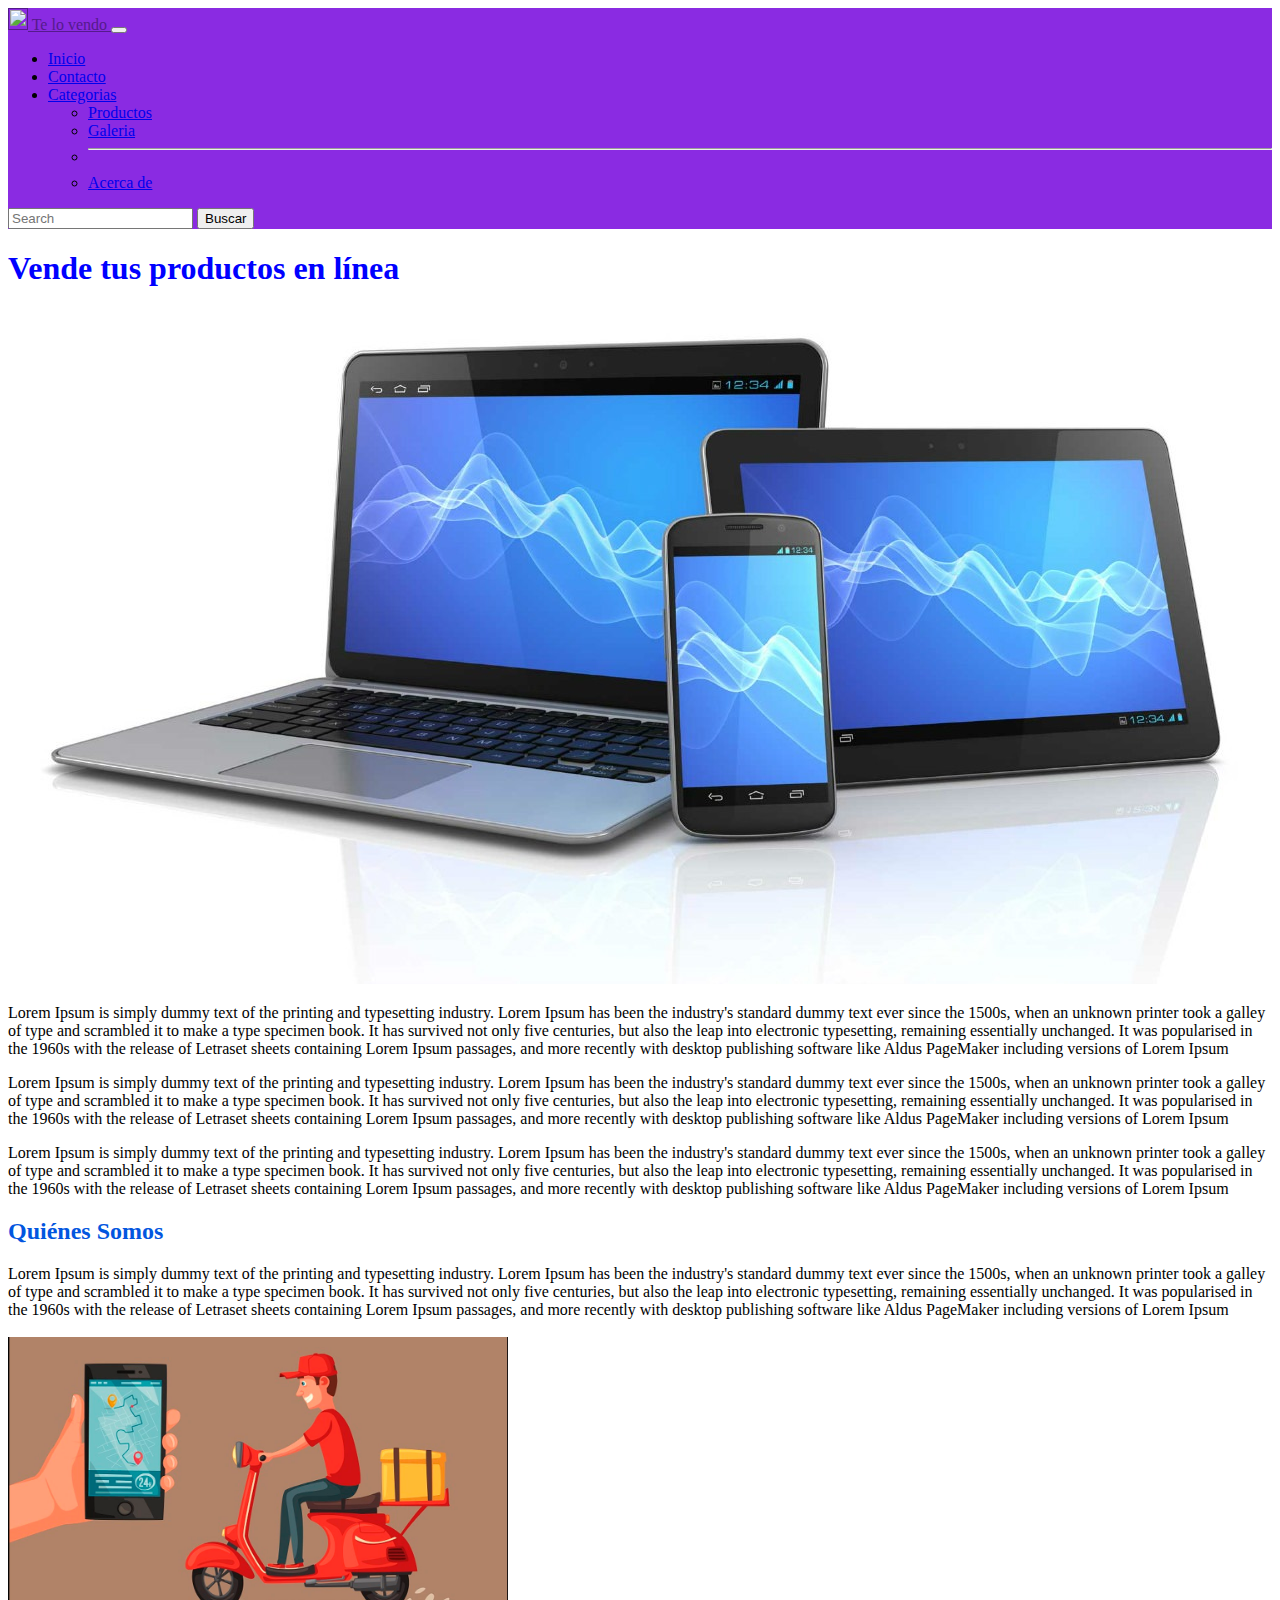
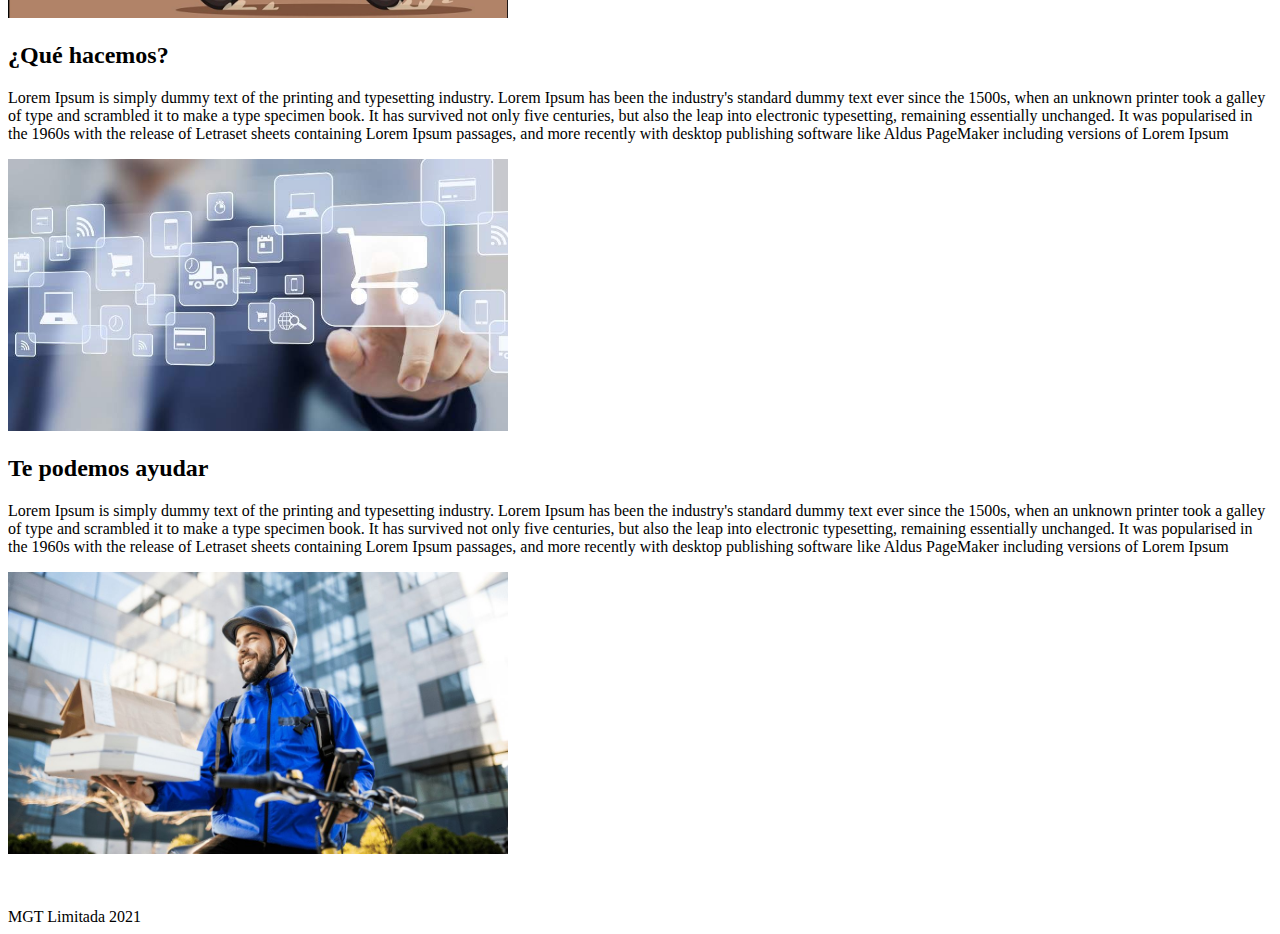
==== index.html @ f427f082 "V.1.0.2" ====
<!DOCTYPE html>
<html lang="en">
<head>
    <meta charset="UTF-8">
    <meta http-equiv="X-UA-Compatible" content="IE=edge">
    <meta name="viewport" content="width=device-width, initial-scale=1.0">
    <title>Te lo vendo</title>
    <link rel="stylesheet" href="./assets/css/style.css">
    <link href="https://cdn.jsdelivr.net/npm/bootstrap@5.1.3/dist/css/bootstrap.min.css" rel="stylesheet" integrity="sha384-1BmE4kWBq78iYhFldvKuhfTAU6auU8tT94WrHftjDbrCEXSU1oBoqyl2QvZ6jIW3" crossorigin="anonymous">

</head>
<body>
    <header>
        <nav class="navbar navbar-expand-lg navbar-dark">
            <div class="container-fluid">
                <a class="navbar-brand" href="">
                    <img src="https://image.flaticon.com/icons/png/512/1200/1200368.png" alt="" width="20" height="22">
                    Te lo vendo
                </a>
              <button class="navbar-toggler" type="button" data-bs-toggle="collapse" data-bs-target="#navbarSupportedContent" aria-controls="navbarSupportedContent" aria-expanded="false" aria-label="Toggle navigation">
                <span class="navbar-toggler-icon"></span>
              </button>
              <div class="collapse navbar-collapse" id="navbarSupportedContent">
                <ul class="navbar-nav me-auto mb-2 mb-lg-0">
                  <li class="nav-item">
                    <a class="nav-link active" aria-current="page" href="./index.html">Inicio</a>
                  </li>
                  <li class="nav-item">
                    <a class="nav-link" href="./contacto.html">Contacto</a>
                  </li>
                  <li class="nav-item dropdown">
                    <a class="nav-link dropdown-toggle" href="#" id="navbarDropdown" role="button" data-bs-toggle="dropdown" aria-expanded="false">
                      Categorias
                    </a>
                    <ul class="dropdown-menu" aria-labelledby="navbarDropdown">
                      <li><a class="dropdown-item" href="#">Productos</a></li>
                      <li><a class="dropdown-item" href="#">Galeria</a></li>
                      <li><hr class="dropdown-divider"></li>
                      <li><a class="dropdown-item" href="#">Acerca de</a></li>
                    </ul>
                  </li>
            
                </ul>
                <form class="d-flex">
                  <input class="form-control me-2" type="search" placeholder="Search" aria-label="Search">
                  <button class="btn btn-outline-success" type="submit">Buscar</button>
                </form>
              </div>
            </div>
          </nav>
        
    </header>

    <main>
        <div class="">
            <section class="row m-5">
                <h1 class="titulo1">Vende tus productos en línea </h1>
                <center>
                    <img class="img-fluid" src="./assets/img/portada.jpg" alt="telefonos">
                </center>
                <p>Lorem Ipsum is simply dummy text of the printing and typesetting industry. Lorem Ipsum has been the industry's standard dummy text ever since the 1500s, when an unknown printer took a galley of type and scrambled it to make a type specimen book. It has survived not only five centuries, but also the leap into electronic typesetting, remaining essentially unchanged. It was popularised in the 1960s with the release of Letraset sheets containing Lorem Ipsum passages, and more recently with desktop publishing software like Aldus PageMaker including versions of Lorem Ipsum</p>
                <p>Lorem Ipsum is simply dummy text of the printing and typesetting industry. Lorem Ipsum has been the industry's standard dummy text ever since the 1500s, when an unknown printer took a galley of type and scrambled it to make a type specimen book. It has survived not only five centuries, but also the leap into electronic typesetting, remaining essentially unchanged. It was popularised in the 1960s with the release of Letraset sheets containing Lorem Ipsum passages, and more recently with desktop publishing software like Aldus PageMaker including versions of Lorem Ipsum</p>
                <p>Lorem Ipsum is simply dummy text of the printing and typesetting industry. Lorem Ipsum has been the industry's standard dummy text ever since the 1500s, when an unknown printer took a galley of type and scrambled it to make a type specimen book. It has survived not only five centuries, but also the leap into electronic typesetting, remaining essentially unchanged. It was popularised in the 1960s with the release of Letraset sheets containing Lorem Ipsum passages, and more recently with desktop publishing software like Aldus PageMaker including versions of Lorem Ipsum</p>
            </section>
            
            <section class="row m-5">
                <h2 class="titulo2">Quiénes Somos</h2>
                Lorem Ipsum is simply dummy text of the printing and typesetting industry. Lorem Ipsum has been the industry's standard dummy text ever since the 1500s, when an unknown printer took a galley of type and scrambled it to make a type specimen book. It has survived not only five centuries, but also the leap into electronic typesetting, remaining essentially unchanged. It was popularised in the 1960s with the release of Letraset sheets containing Lorem Ipsum passages, and more recently with desktop publishing software like Aldus PageMaker including versions of Lorem Ipsum</td>
                <br>
                <br>
                <img src="./assets/img/delivery-portada.jpg" width="500px" alt="">
            </section>
            
                
            <section class="row m-5">
                <h2>¿Qué hacemos?</h2>
                <p>Lorem Ipsum is simply dummy text of the printing and typesetting industry. Lorem Ipsum has been the industry's standard dummy text ever since the 1500s, when an unknown printer took a galley of type and scrambled it to make a type specimen book. It has survived not only five centuries, but also the leap into electronic typesetting, remaining essentially unchanged. It was popularised in the 1960s with the release of Letraset sheets containing Lorem Ipsum passages, and more recently with desktop publishing software like Aldus PageMaker including versions of Lorem Ipsum</p>
                <img src="./assets/img/ecommerce-mano.jpg" alt="" width="500px">
            </section>

            <section class="row m-5">
                <h2>Te podemos ayudar</h2>
                <p>Lorem Ipsum is simply dummy text of the printing and typesetting industry. Lorem Ipsum has been the industry's standard dummy text ever since the 1500s, when an unknown printer took a galley of type and scrambled it to make a type specimen book. It has survived not only five centuries, but also the leap into electronic typesetting, remaining essentially unchanged. It was popularised in the 1960s with the release of Letraset sheets containing Lorem Ipsum passages, and more recently with desktop publishing software like Aldus PageMaker including versions of Lorem Ipsum</p>
                <img src="./assets/img/servicio-de-reparto-de-comida-a-domicilio.jpg" alt="" width="500px">
            </section>

            

        </div>
       
    </main>



    <footer class="text-center">
         MGT Limitada 2021
    </footer>
    <script src="https://cdn.jsdelivr.net/npm/@popperjs/core@2.10.2/dist/umd/popper.min.js" integrity="sha384-7+zCNj/IqJ95wo16oMtfsKbZ9ccEh31eOz1HGyDuCQ6wgnyJNSYdrPa03rtR1zdB" crossorigin="anonymous"></script>
    <script src="https://cdn.jsdelivr.net/npm/bootstrap@5.1.3/dist/js/bootstrap.min.js" integrity="sha384-QJHtvGhmr9XOIpI6YVutG+2QOK9T+ZnN4kzFN1RtK3zEFEIsxhlmWl5/YESvpZ13" crossorigin="anonymous"></script>
</body>
</html>
---- assets/css/style.css ----
nav{
    background-color: blueviolet;
}


.portada1{
    max-width: 900px;
    width: 100%;
}

.texto1{
    float: initial;
}

.texto2,.texto3,.texto4{
    float: left;
    width: 30%;

}




h1.titulo1{
    color: blue;
}
h2.titulo2{
    color: #0256DF;
}
h2.titulo3{
    color: #0256DF;
}


#boton1{
    padding: 10px;

    
}




#fname{
    align-items: center;
}
#email{
    align-items: center;
}

.escribenos{
    align-items: flex-end;
}

footer{
    margin-top: 50px;
    bottom: 0;
    width: 100%;
    height: 40pxs;

}
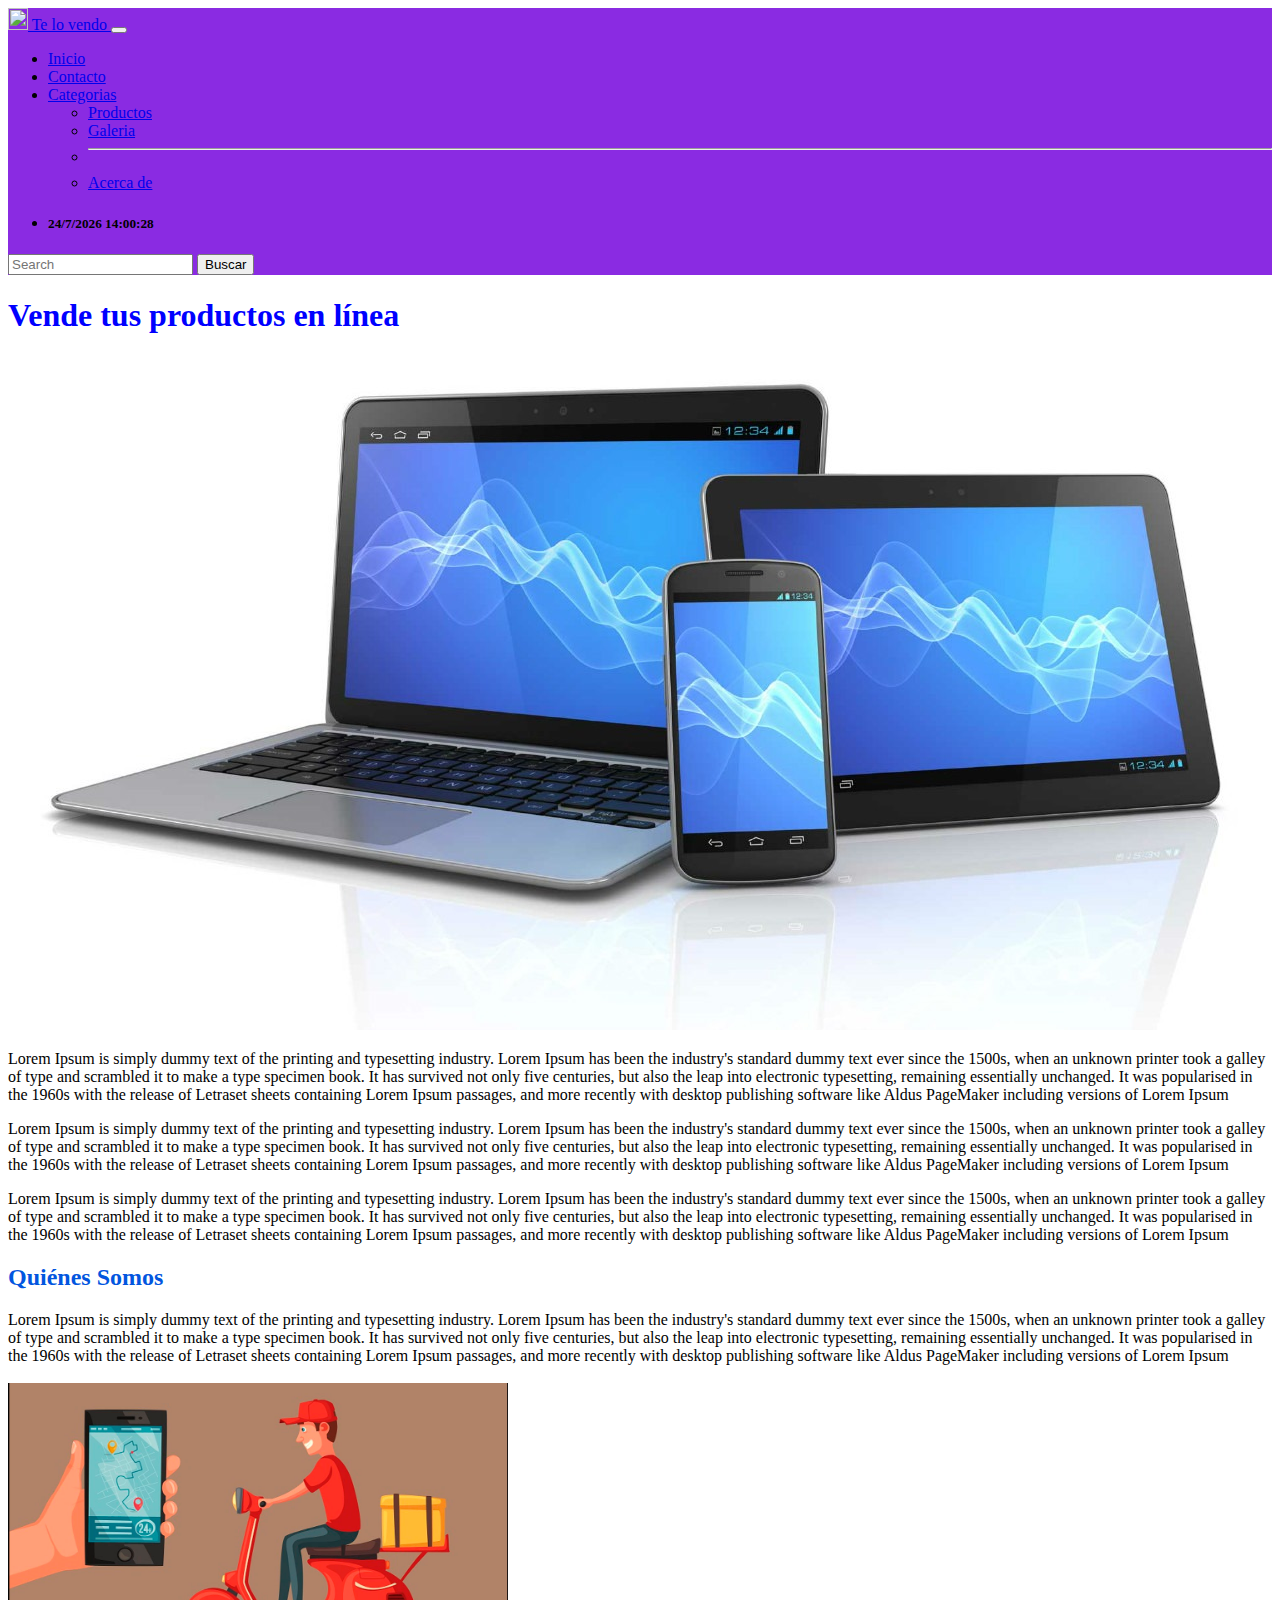
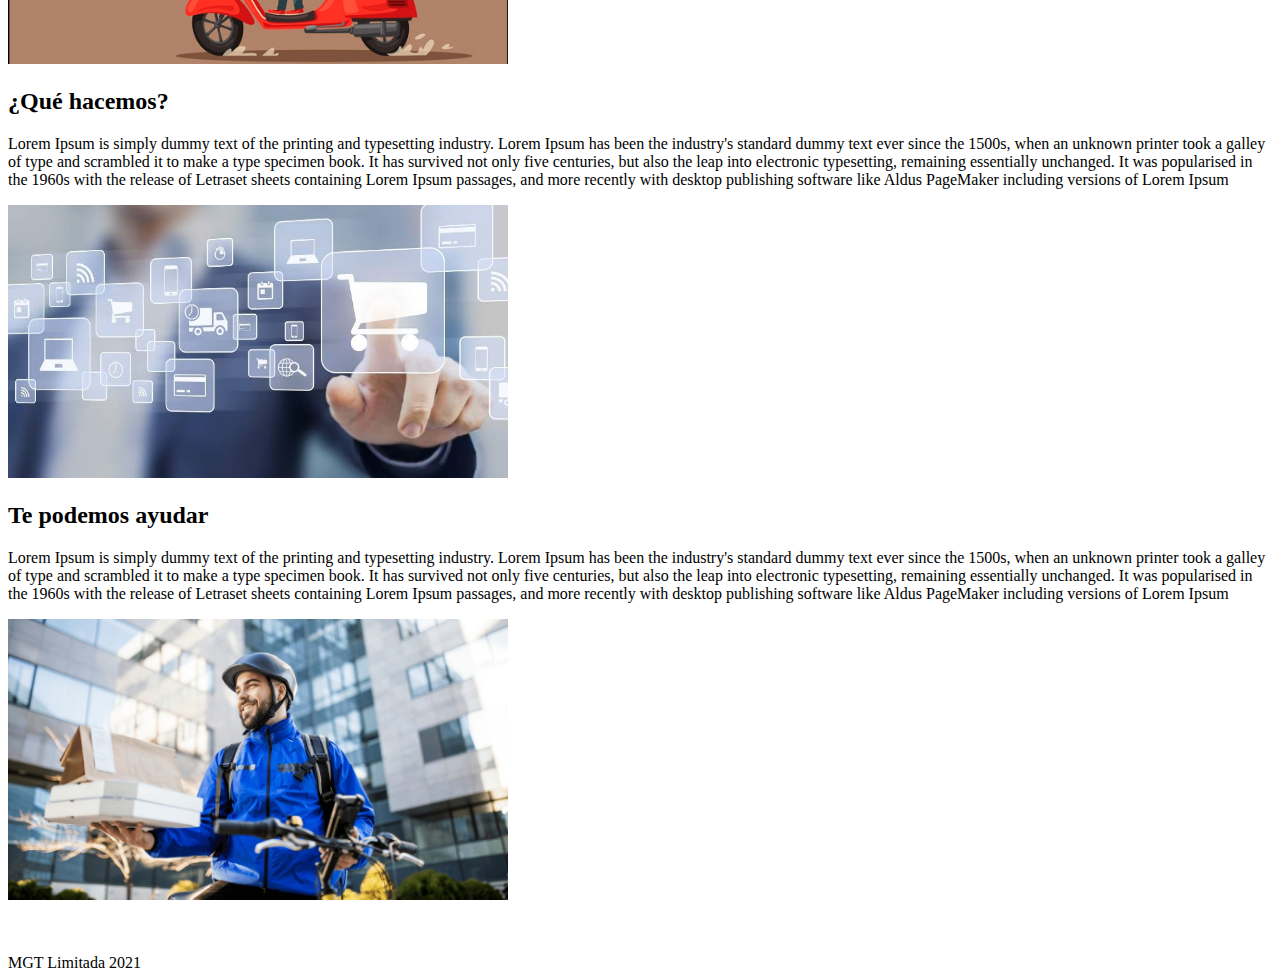
==== commit ae11590d: "V1.0.3" ====
--- a/index.html
+++ b/index.html
@@ -13,7 +13,7 @@
     <header>
         <nav class="navbar navbar-expand-lg navbar-dark">
             <div class="container-fluid">
-                <a class="navbar-brand" href="">
+                <a class="navbar-brand" href="./index.html">
                     <img src="https://image.flaticon.com/icons/png/512/1200/1200368.png" alt="" width="20" height="22">
                     Te lo vendo
                 </a>
@@ -38,20 +38,22 @@
                       <li><hr class="dropdown-divider"></li>
                       <li><a class="dropdown-item" href="#">Acerca de</a></li>
                     </ul>
-                  </li>
-            
+                  </li>      
+                  <li class="nav-item">
+                    <h5 class="nav-link text-white text-center" id="reloj"></h5> 
+                  </li> 
                 </ul>
                 <form class="d-flex">
                   <input class="form-control me-2" type="search" placeholder="Search" aria-label="Search">
-                  <button class="btn btn-outline-success" type="submit">Buscar</button>
+                  <button class="btn btn-outline-success text-white" type="submit">Buscar</button>
                 </form>
               </div>
             </div>
           </nav>
-        
     </header>
 
     <main>
+      <div id="reloj" style="font-size:20px;"></div>    
         <div class="">
             <section class="row m-5">
                 <h1 class="titulo1">Vende tus productos en línea </h1>
@@ -65,7 +67,7 @@
             
             <section class="row m-5">
                 <h2 class="titulo2">Quiénes Somos</h2>
-                Lorem Ipsum is simply dummy text of the printing and typesetting industry. Lorem Ipsum has been the industry's standard dummy text ever since the 1500s, when an unknown printer took a galley of type and scrambled it to make a type specimen book. It has survived not only five centuries, but also the leap into electronic typesetting, remaining essentially unchanged. It was popularised in the 1960s with the release of Letraset sheets containing Lorem Ipsum passages, and more recently with desktop publishing software like Aldus PageMaker including versions of Lorem Ipsum</td>
+                Lorem Ipsum is simply dummy text of the printing and typesetting industry. Lorem Ipsum has been the industry's standard dummy text ever since the 1500s, when an unknown printer took a galley of type and scrambled it to make a type specimen book. It has survived not only five centuries, but also the leap into electronic typesetting, remaining essentially unchanged. It was popularised in the 1960s with the release of Letraset sheets containing Lorem Ipsum passages, and more recently with desktop publishing software like Aldus PageMaker including versions of Lorem Ipsum
                 <br>
                 <br>
                 <img src="./assets/img/delivery-portada.jpg" width="500px" alt="">
@@ -97,5 +99,6 @@
     </footer>
     <script src="https://cdn.jsdelivr.net/npm/@popperjs/core@2.10.2/dist/umd/popper.min.js" integrity="sha384-7+zCNj/IqJ95wo16oMtfsKbZ9ccEh31eOz1HGyDuCQ6wgnyJNSYdrPa03rtR1zdB" crossorigin="anonymous"></script>
     <script src="https://cdn.jsdelivr.net/npm/bootstrap@5.1.3/dist/js/bootstrap.min.js" integrity="sha384-QJHtvGhmr9XOIpI6YVutG+2QOK9T+ZnN4kzFN1RtK3zEFEIsxhlmWl5/YESvpZ13" crossorigin="anonymous"></script>
+    <script src="./assets/js/main.js"></script>
 </body>
 </html>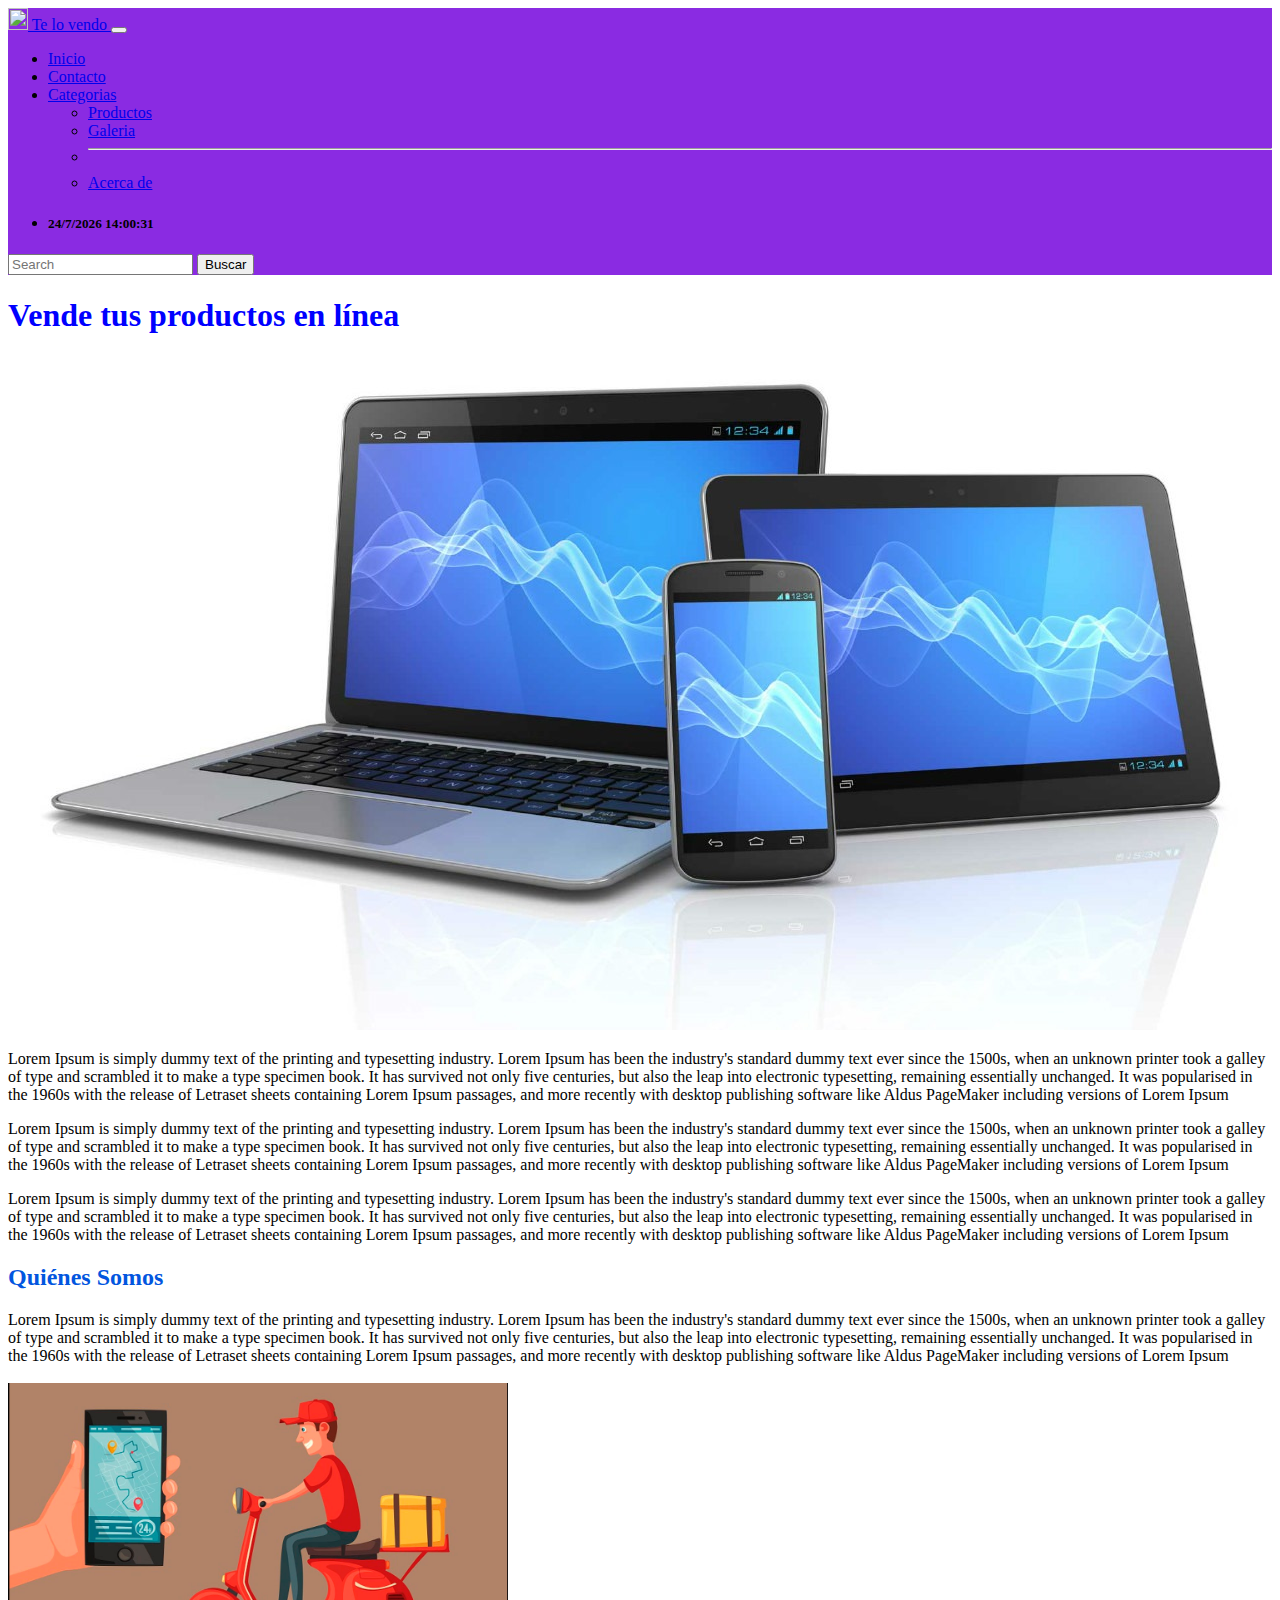
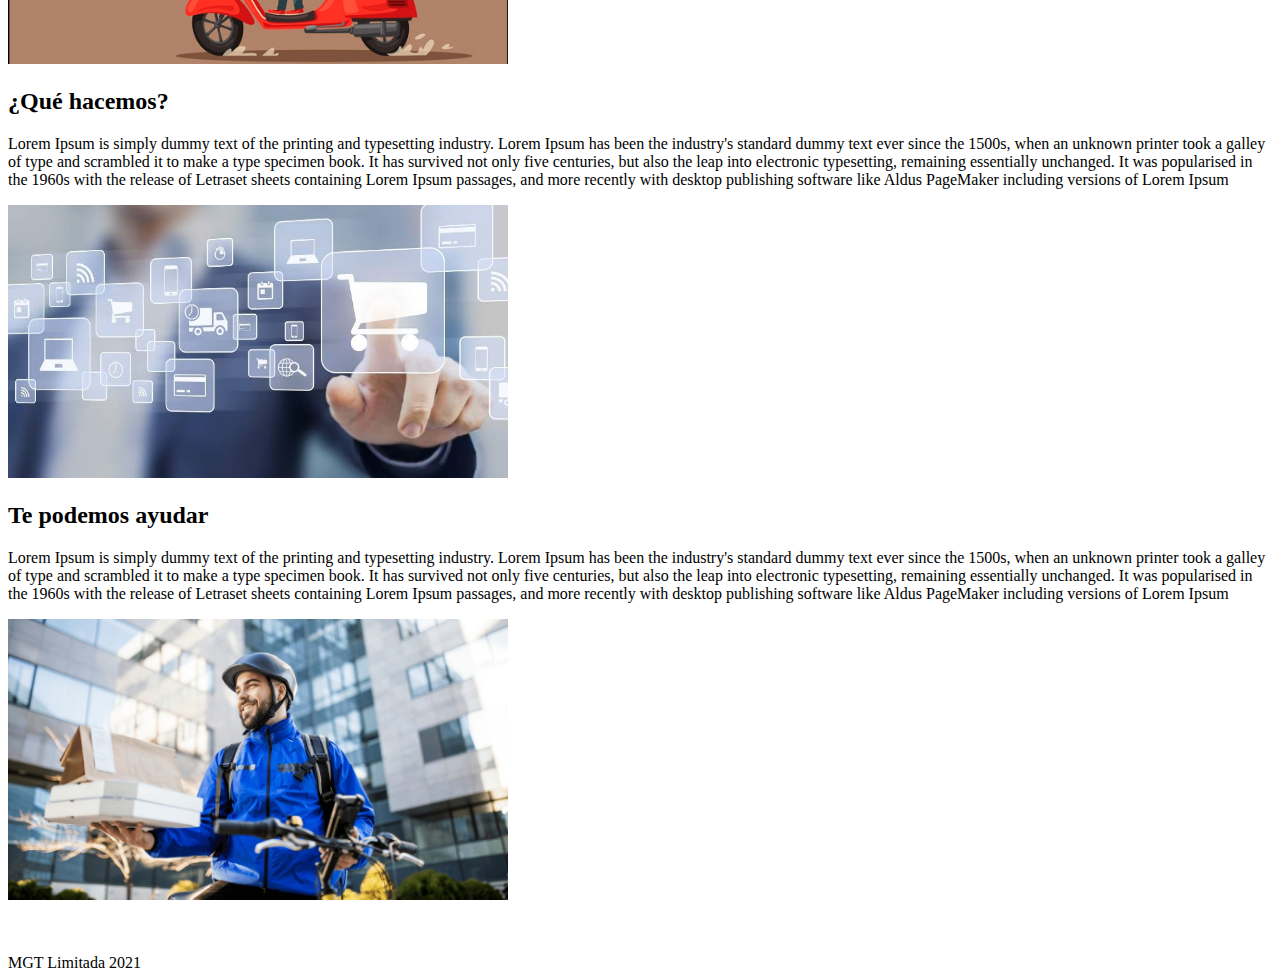
==== commit cafe1efc: "v1.4" ====
--- a/index.html
+++ b/index.html
@@ -34,7 +34,7 @@
                     </a>
                     <ul class="dropdown-menu" aria-labelledby="navbarDropdown">
                       <li><a class="dropdown-item" href="#">Productos</a></li>
-                      <li><a class="dropdown-item" href="#">Galeria</a></li>
+                      <li><a class="dropdown-item" href="./galeria.html">Galeria</a></li>
                       <li><hr class="dropdown-divider"></li>
                       <li><a class="dropdown-item" href="#">Acerca de</a></li>
                     </ul>
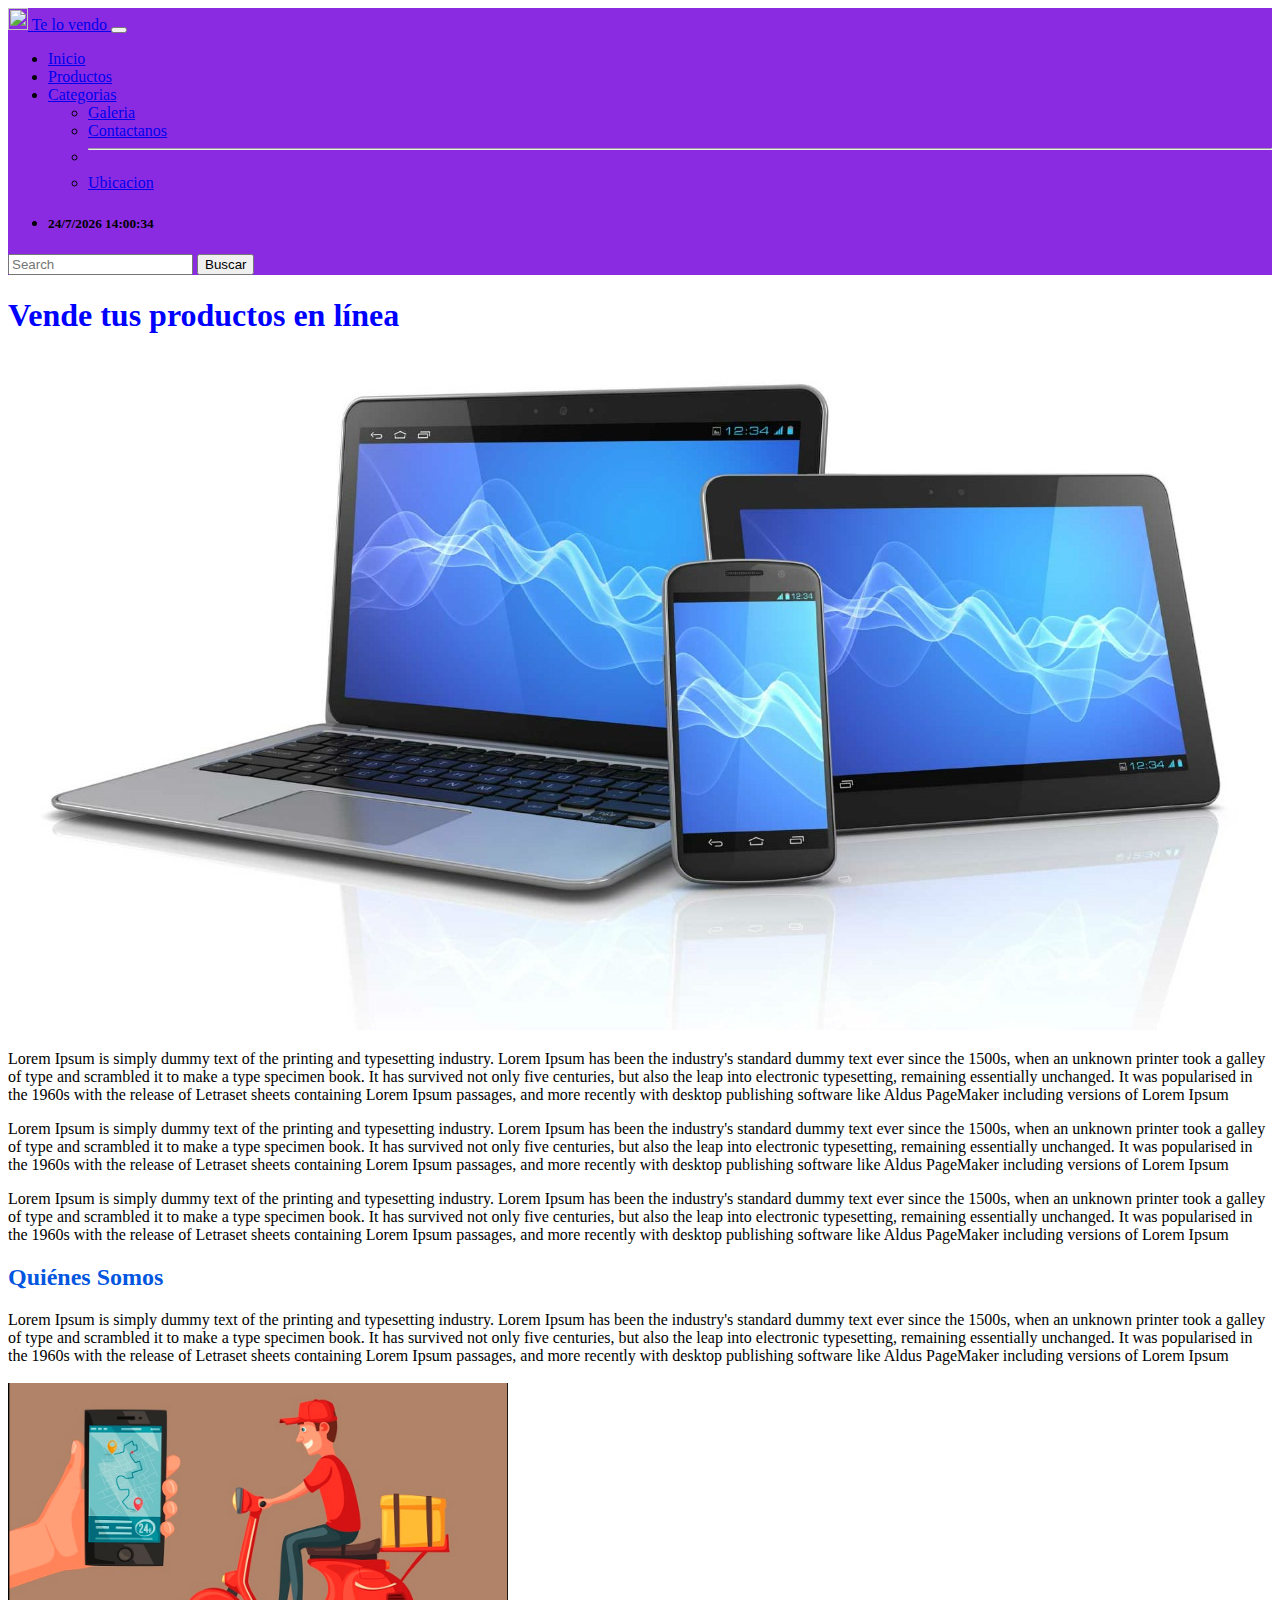
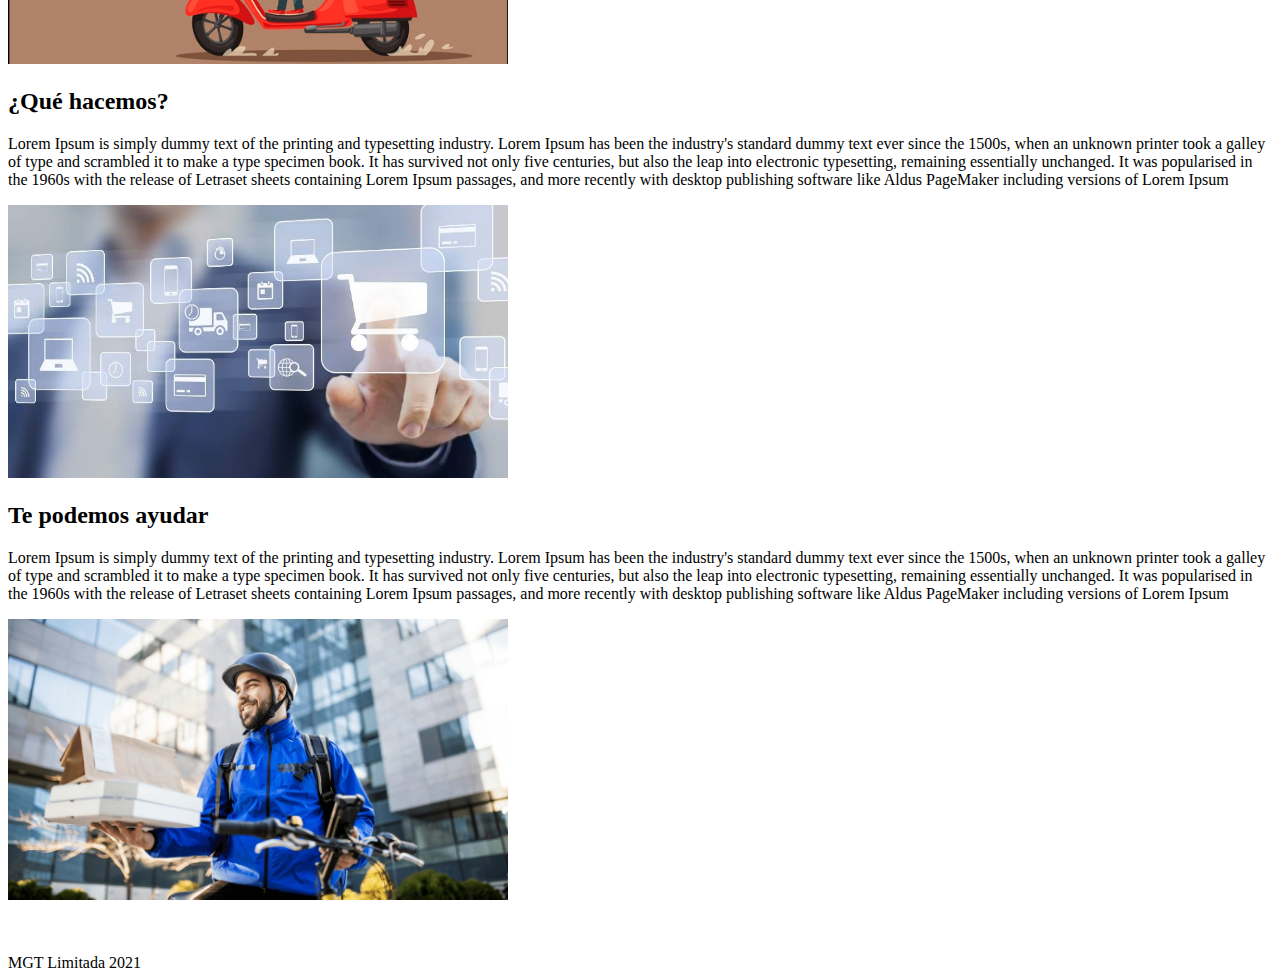
==== commit 60312a73: "v1.6" ====
--- a/index.html
+++ b/index.html
@@ -6,50 +6,51 @@
     <meta name="viewport" content="width=device-width, initial-scale=1.0">
     <title>Te lo vendo</title>
     <link rel="stylesheet" href="./assets/css/style.css">
+    <link rel="shortcut icon" href="./assets/img/icon.png" type="image/x-icon">
     <link href="https://cdn.jsdelivr.net/npm/bootstrap@5.1.3/dist/css/bootstrap.min.css" rel="stylesheet" integrity="sha384-1BmE4kWBq78iYhFldvKuhfTAU6auU8tT94WrHftjDbrCEXSU1oBoqyl2QvZ6jIW3" crossorigin="anonymous">
 
 </head>
 <body>
     <header>
         <nav class="navbar navbar-expand-lg navbar-dark">
-            <div class="container-fluid">
-                <a class="navbar-brand" href="./index.html">
-                    <img src="https://image.flaticon.com/icons/png/512/1200/1200368.png" alt="" width="20" height="22">
-                    Te lo vendo
-                </a>
-              <button class="navbar-toggler" type="button" data-bs-toggle="collapse" data-bs-target="#navbarSupportedContent" aria-controls="navbarSupportedContent" aria-expanded="false" aria-label="Toggle navigation">
-                <span class="navbar-toggler-icon"></span>
-              </button>
-              <div class="collapse navbar-collapse" id="navbarSupportedContent">
-                <ul class="navbar-nav me-auto mb-2 mb-lg-0">
-                  <li class="nav-item">
-                    <a class="nav-link active" aria-current="page" href="./index.html">Inicio</a>
-                  </li>
-                  <li class="nav-item">
-                    <a class="nav-link" href="./contacto.html">Contacto</a>
-                  </li>
-                  <li class="nav-item dropdown">
-                    <a class="nav-link dropdown-toggle" href="#" id="navbarDropdown" role="button" data-bs-toggle="dropdown" aria-expanded="false">
-                      Categorias
-                    </a>
-                    <ul class="dropdown-menu" aria-labelledby="navbarDropdown">
-                      <li><a class="dropdown-item" href="#">Productos</a></li>
-                      <li><a class="dropdown-item" href="./galeria.html">Galeria</a></li>
-                      <li><hr class="dropdown-divider"></li>
-                      <li><a class="dropdown-item" href="#">Acerca de</a></li>
-                    </ul>
-                  </li>      
-                  <li class="nav-item">
-                    <h5 class="nav-link text-white text-center" id="reloj"></h5> 
-                  </li> 
-                </ul>
-                <form class="d-flex">
-                  <input class="form-control me-2" type="search" placeholder="Search" aria-label="Search">
-                  <button class="btn btn-outline-success text-white" type="submit">Buscar</button>
-                </form>
-              </div>
+          <div class="container-fluid">
+              <a class="navbar-brand" href="./index.html">
+                  <img src="https://image.flaticon.com/icons/png/512/1200/1200368.png" alt="" width="20" height="22">
+                  Te lo vendo
+              </a>
+            <button class="navbar-toggler" type="button" data-bs-toggle="collapse" data-bs-target="#navbarSupportedContent" aria-controls="navbarSupportedContent" aria-expanded="false" aria-label="Toggle navigation">
+              <span class="navbar-toggler-icon"></span>
+            </button>
+            <div class="collapse navbar-collapse" id="navbarSupportedContent">
+              <ul class="navbar-nav me-auto mb-2 mb-lg-0">
+                <li class="nav-item">
+                  <a class="nav-link active" aria-current="page" href="./index.html">Inicio</a>
+                </li>
+                <li class="nav-item">
+                  <a class="nav-link" href="./productos.html">Productos</a>
+                </li>
+                <li class="nav-item dropdown">
+                  <a class="nav-link dropdown-toggle" href="#" id="navbarDropdown" role="button" data-bs-toggle="dropdown" aria-expanded="false">
+                    Categorias
+                  </a>
+                  <ul class="dropdown-menu" aria-labelledby="navbarDropdown">
+                    <li><a class="dropdown-item" href="./galeria.html">Galeria</a></li>
+                    <li><a class="dropdown-item" href="./contacto.html">Contactanos</a></li>
+                    <li><hr class="dropdown-divider"></li>
+                    <li><a class="dropdown-item" href="./ubicacion.html">Ubicacion</a></li>
+                  </ul>
+                </li>      
+                <li class="nav-item">
+                  <h5 class="nav-link text-white text-center" id="reloj"></h5> 
+                </li> 
+              </ul>
+              <form class="d-flex">
+                <input class="form-control me-2" type="search" placeholder="Search" aria-label="Search">
+                <button class="btn btn-outline-success text-white" type="submit">Buscar</button>
+              </form>
             </div>
-          </nav>
+          </div>
+        </nav>
     </header>
 
     <main>
@@ -89,6 +90,8 @@
             
 
         </div>
+
+        
        
     </main>
 
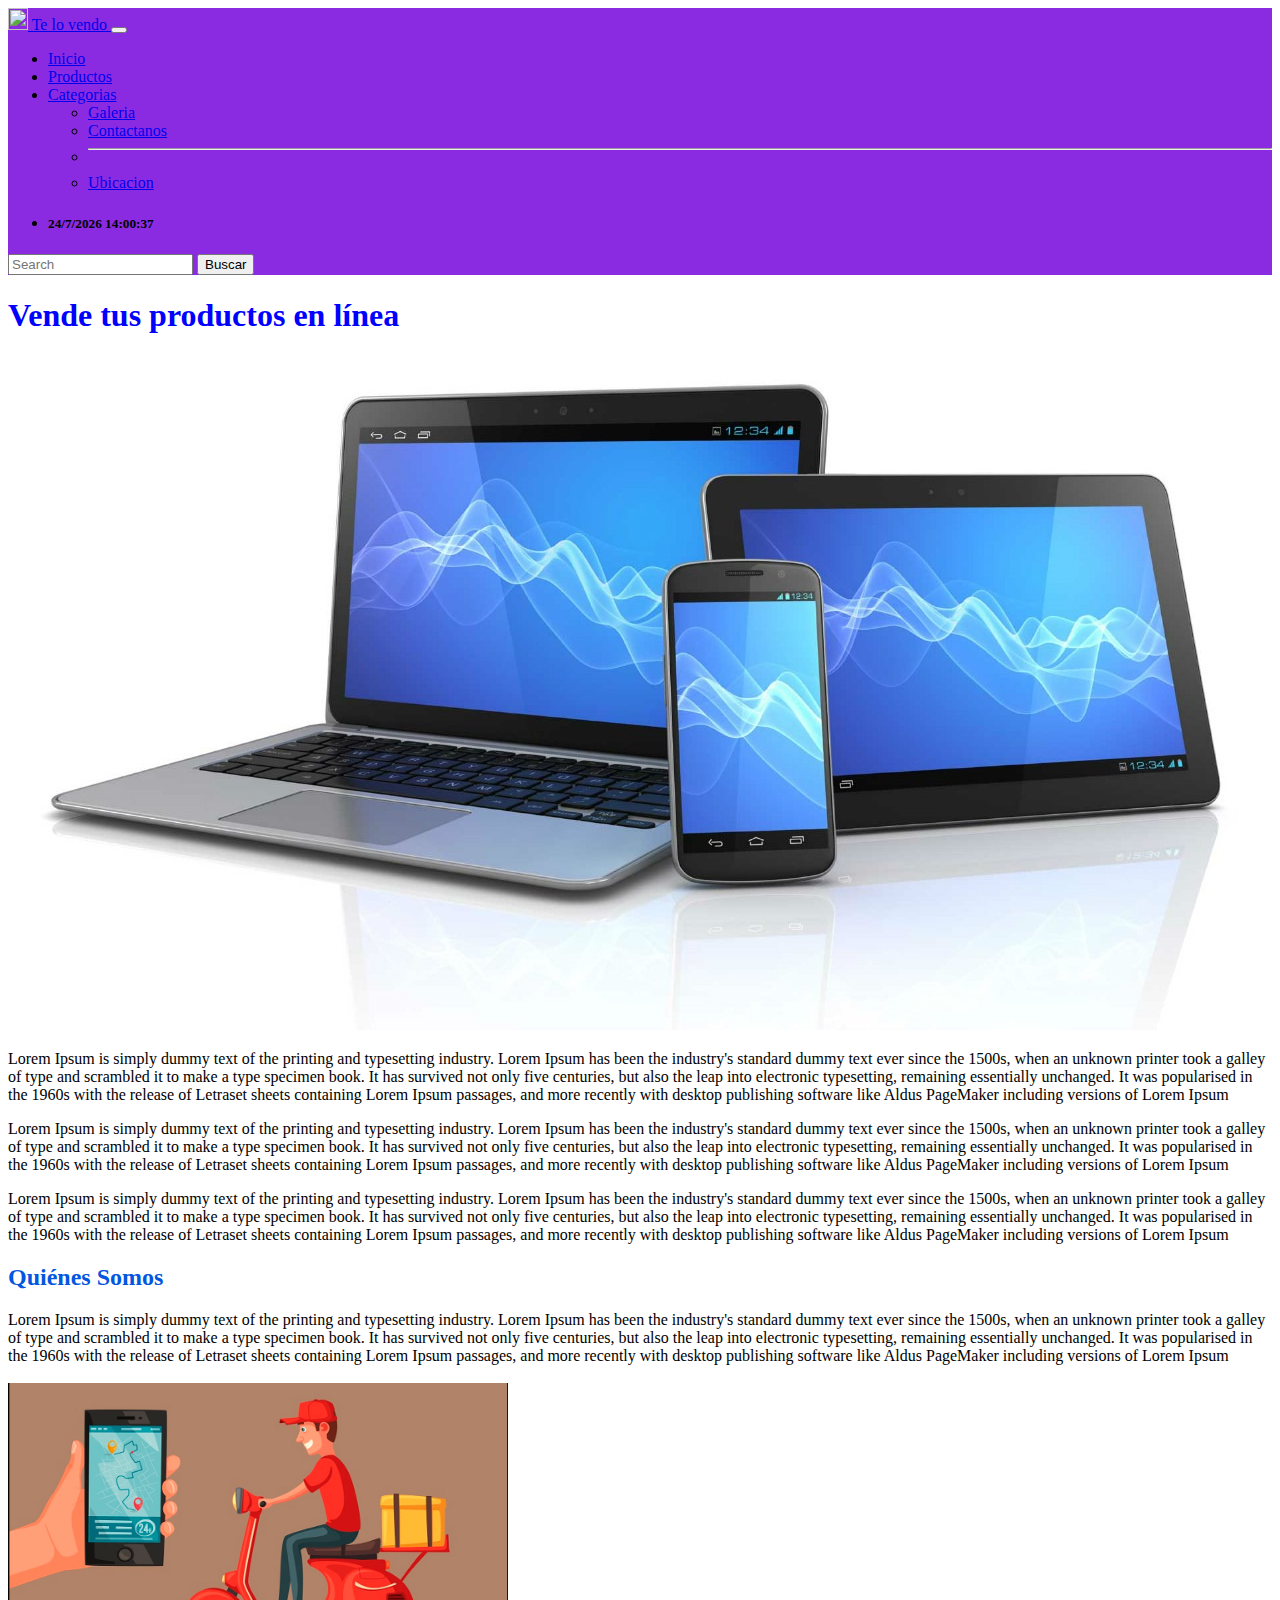
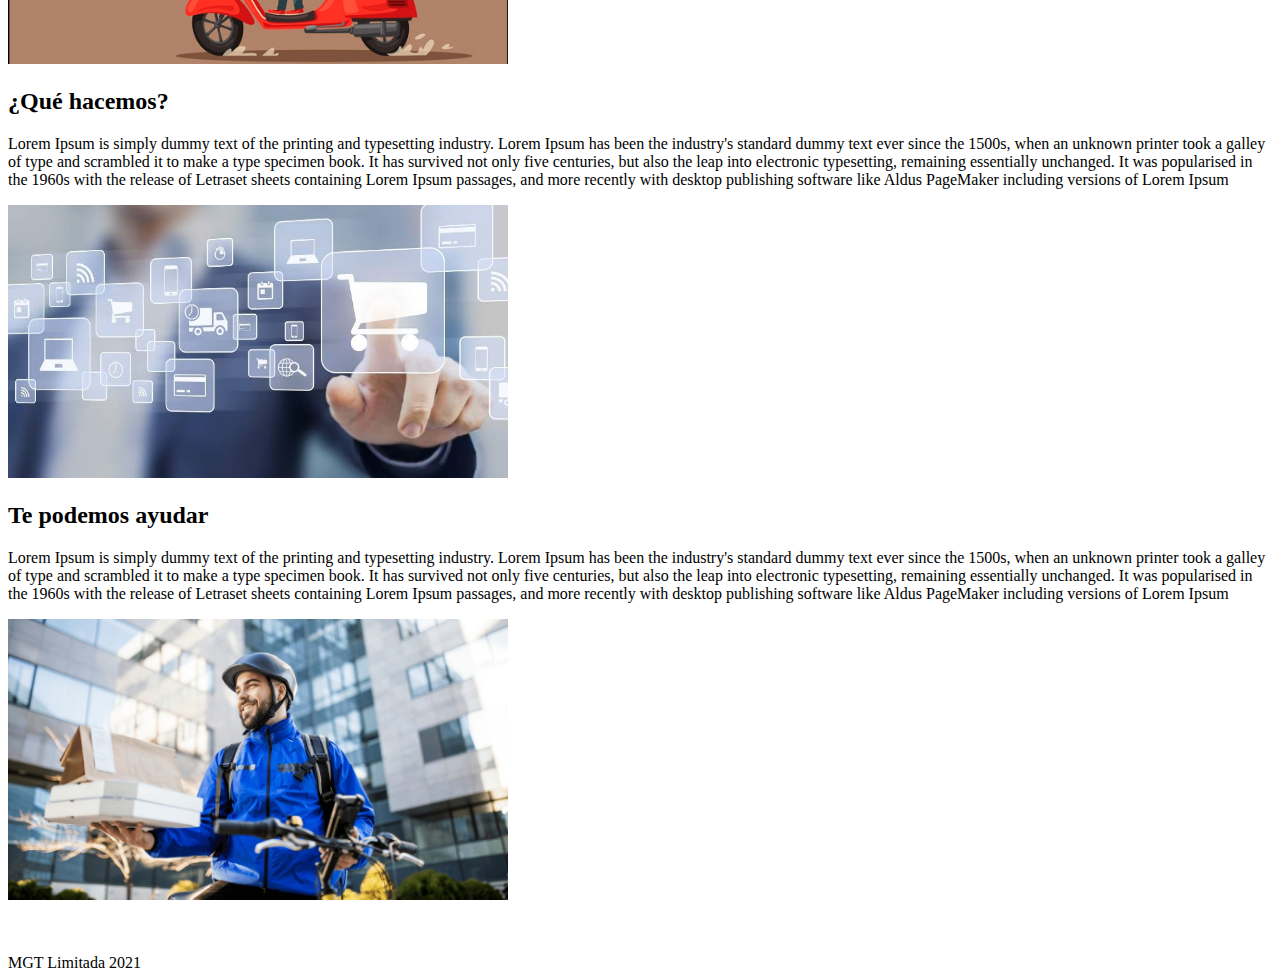
==== commit c1db26cd: "v.1.7" ====
--- a/index.html
+++ b/index.html
@@ -100,6 +100,7 @@
     <footer class="text-center">
          MGT Limitada 2021
     </footer>
+    <script src="./assets/js/jquery.js"></script>
     <script src="https://cdn.jsdelivr.net/npm/@popperjs/core@2.10.2/dist/umd/popper.min.js" integrity="sha384-7+zCNj/IqJ95wo16oMtfsKbZ9ccEh31eOz1HGyDuCQ6wgnyJNSYdrPa03rtR1zdB" crossorigin="anonymous"></script>
     <script src="https://cdn.jsdelivr.net/npm/bootstrap@5.1.3/dist/js/bootstrap.min.js" integrity="sha384-QJHtvGhmr9XOIpI6YVutG+2QOK9T+ZnN4kzFN1RtK3zEFEIsxhlmWl5/YESvpZ13" crossorigin="anonymous"></script>
     <script src="./assets/js/main.js"></script>
